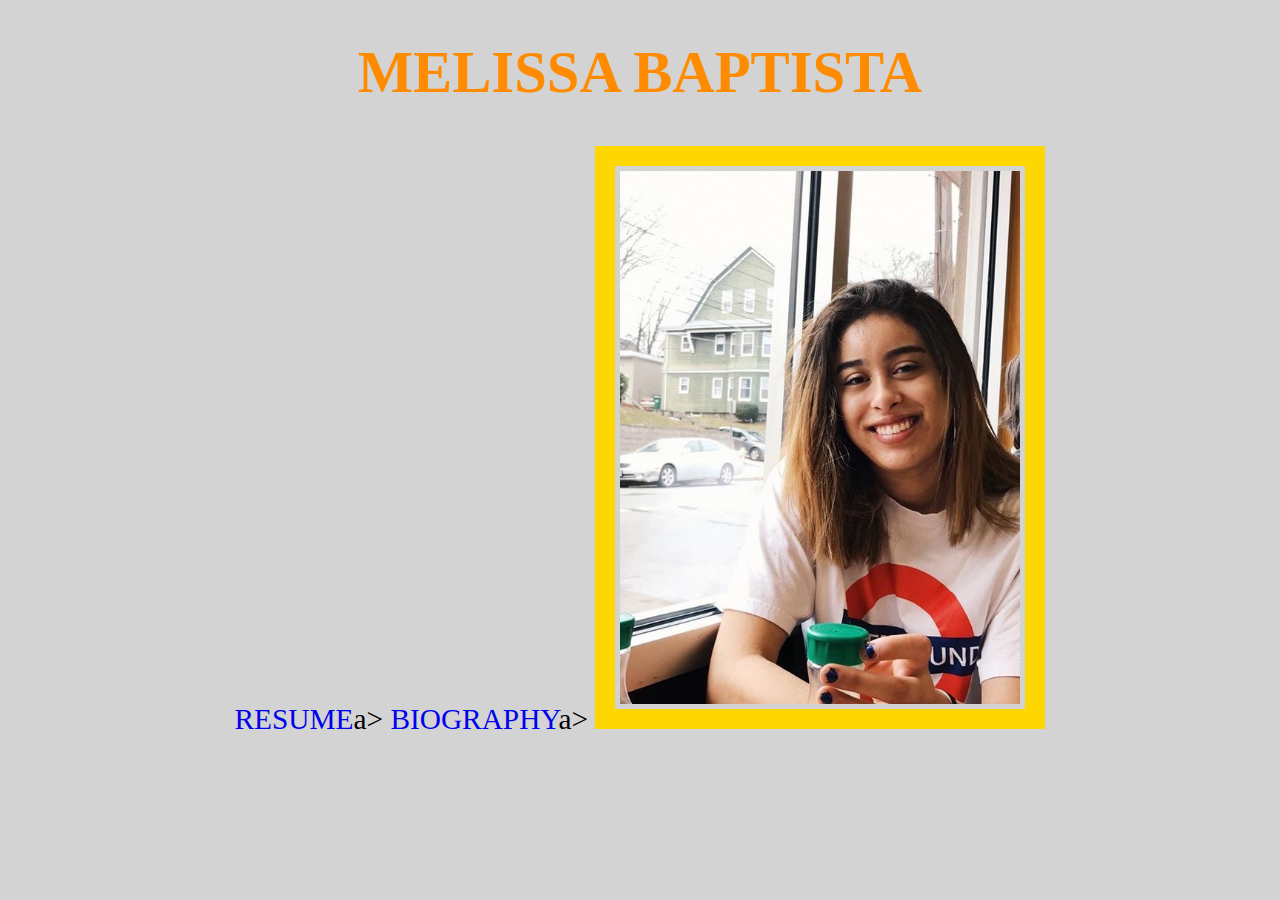
==== index.html @ 8eb2e097 "fix size img and added bio.html" ====
<!DOCTYPE html>

<html>

	<head>
		<meta charset="UTF-8">
		<title> Melissa Baptista's Portfolio </title>
		<link href="layout.css" rel="stylesheet" type="text/css">
	</head>

	<body>
		<h1> MELISSA BAPTISTA </h1>
		<u1>
			<l1> <a href="resume.html">RESUME</a>a></l1>
			<l1> <a href="bio.html">BIOGRAPHY</a>a></l1>
		</u1>
		<img src="mel pic.jpg" alt="PROFILE PIC">
	</body>
</html>
---- layout.css ----
/* CSS DOC */

body 
{
	font-family: "Impact", impact, serif;
	font-size: 22pt; 
    background-color: LightGray;
    text-align: center;
}
h1 {
    color: DarkOrange;
    text-align: center;
}
img {
    width: 400px;
    height: auto;
    border: 20px solid gold;
    padding: 5px;
}
li {
    color: DarkOrange;
    font-size: 30px;
}
a:link {
    text-decoration: none;
}
a:hover
{
     color:#00A0C6;
     text-decoration:none;
     cursor:pointer;
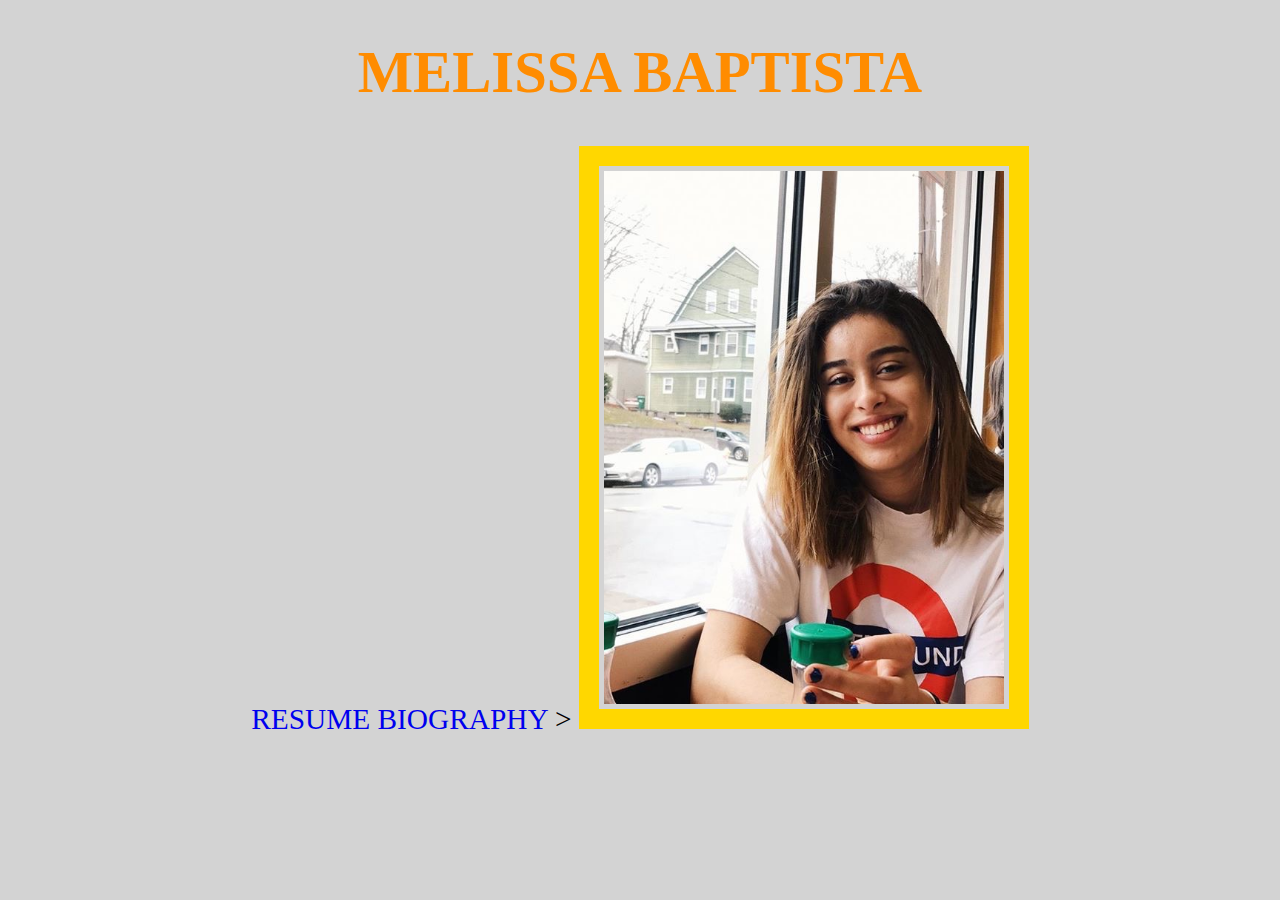
==== commit c56107a8: "fix index" ====
--- a/index.html
+++ b/index.html
@@ -11,9 +11,11 @@
 	<body>
 		<h1> MELISSA BAPTISTA </h1>
 		<u1>
-			<l1> <a href="resume.html">RESUME</a>a></l1>
-			<l1> <a href="bio.html">BIOGRAPHY</a>a></l1>
+			<l1> <a href="resume.html">RESUME</a></l1>
 		</u1>
+		<u1>
+			<l1> <a href="bio.html">BIOGRAPHY</a></l1>
+		</u1>>
 		<img src="mel pic.jpg" alt="PROFILE PIC">
 	</body>
 </html>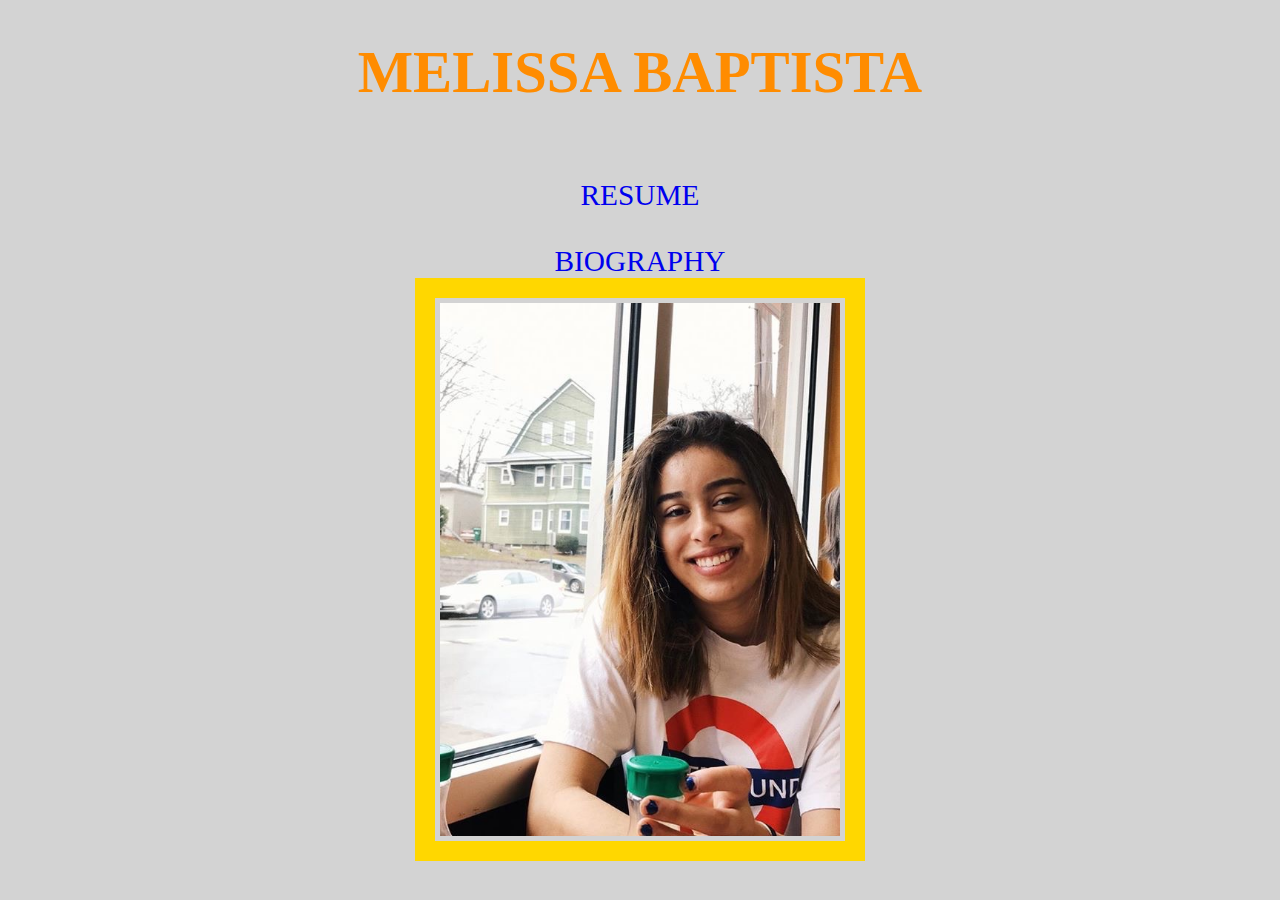
==== commit 9ba25f3d: "line br index" ====
--- a/index.html
+++ b/index.html
@@ -11,11 +11,14 @@
 	<body>
 		<h1> MELISSA BAPTISTA </h1>
 		<u1>
-			<l1> <a href="resume.html">RESUME</a></l1>
+			<br>
+				<l1> <a href="resume.html">RESUME</a></l1>
+			<br/>
+
+			<br>
+				<l1> <a href="bio.html">BIOGRAPHY</a></l1>
+			<br/>
 		</u1>
-		<u1>
-			<l1> <a href="bio.html">BIOGRAPHY</a></l1>
-		</u1>>
 		<img src="mel pic.jpg" alt="PROFILE PIC">
 	</body>
 </html>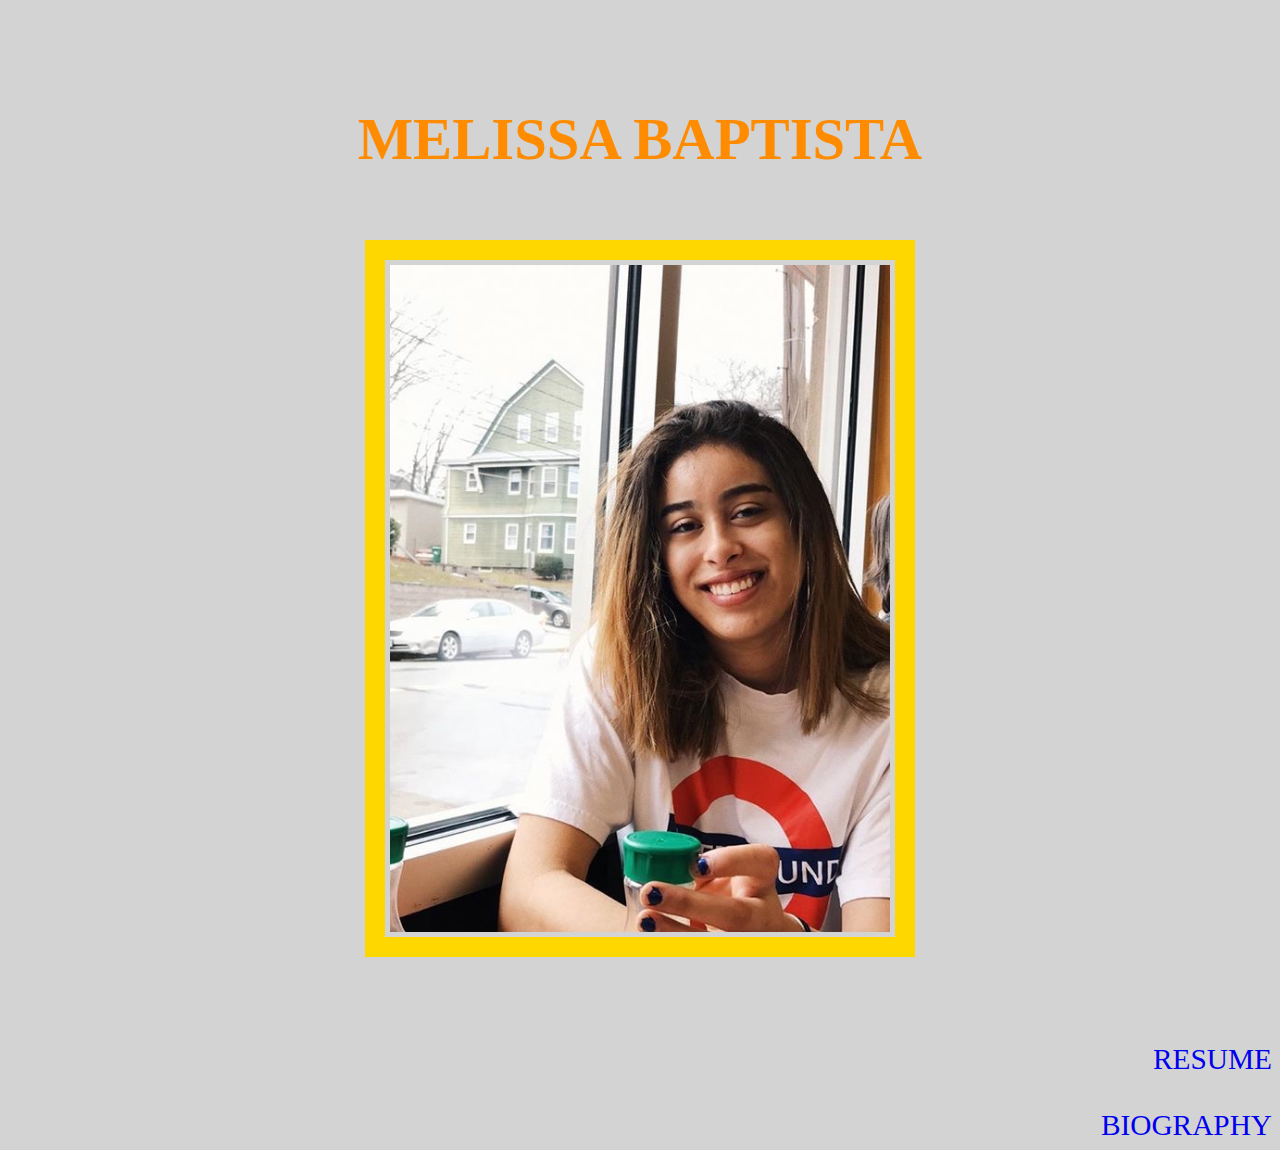
==== commit 2866ff84: "fix index" ====
--- a/index.html
+++ b/index.html
@@ -9,7 +9,13 @@
 	</head>
 
 	<body>
-		<h1> MELISSA BAPTISTA </h1>
+		<h1>
+		 <br>MELISSA BAPTISTA<br/> 
+		 <br>	
+			<img src="mel pic.jpg" alt="PROFILE PIC">
+		<br/>
+		</h1>
+
 		<u1>
 			<br>
 				<l1> <a href="resume.html">RESUME</a></l1>
@@ -19,6 +25,5 @@
 				<l1> <a href="bio.html">BIOGRAPHY</a></l1>
 			<br/>
 		</u1>
-		<img src="mel pic.jpg" alt="PROFILE PIC">
 	</body>
 </html>--- a/layout.css
+++ b/layout.css
@@ -5,14 +5,14 @@
 	font-family: "Impact", impact, serif;
 	font-size: 22pt; 
     background-color: LightGray;
-    text-align: center;
+    text-align: right;
 }
 h1 {
     color: DarkOrange;
     text-align: center;
 }
 img {
-    width: 400px;
+    width: 500px;
     height: auto;
     border: 20px solid gold;
     padding: 5px;
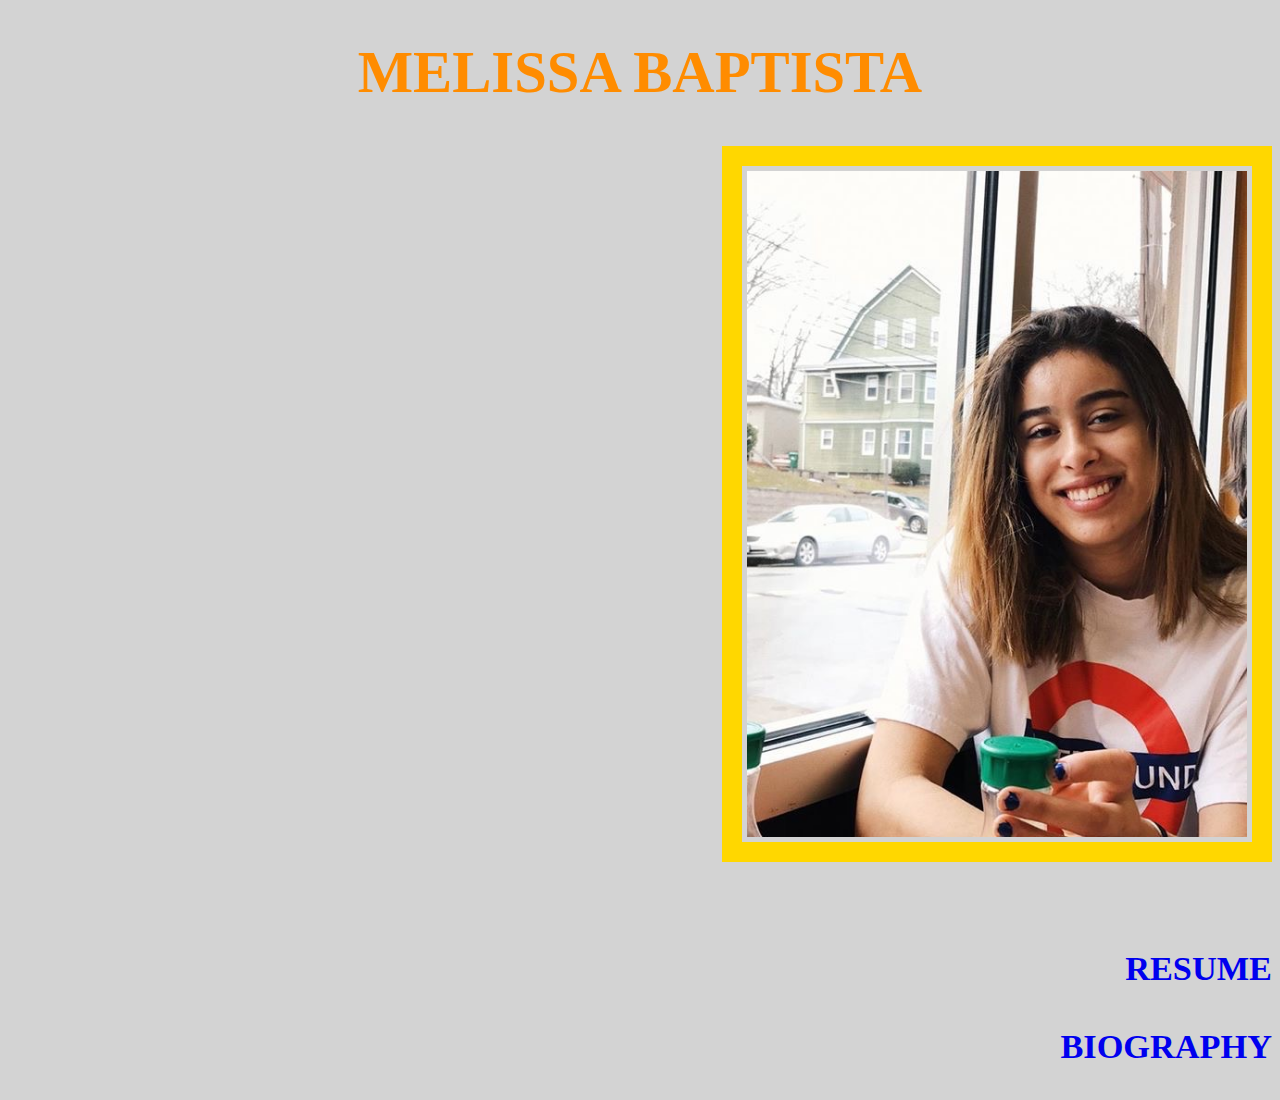
==== commit 3afe30d9: "separated headers" ====
--- a/index.html
+++ b/index.html
@@ -9,21 +9,13 @@
 	</head>
 
 	<body>
-		<h1>
-		 <br>MELISSA BAPTISTA<br/> 
-		 <br>	
+		<h1>MELISSA BAPTISTA</h1>
+		<h2>
 			<img src="mel pic.jpg" alt="PROFILE PIC">
-		<br/>
-		</h1>
-
-		<u1>
-			<br>
-				<l1> <a href="resume.html">RESUME</a></l1>
-			<br/>
-
-			<br>
-				<l1> <a href="bio.html">BIOGRAPHY</a></l1>
-			<br/>
-		</u1>
+		</h2>
+		<h3>
+			<br><a href="resume.html">RESUME</a></l1><br/>
+			<br><a href="bio.html">BIOGRAPHY</a><br/>
+		</h3>
 	</body>
 </html>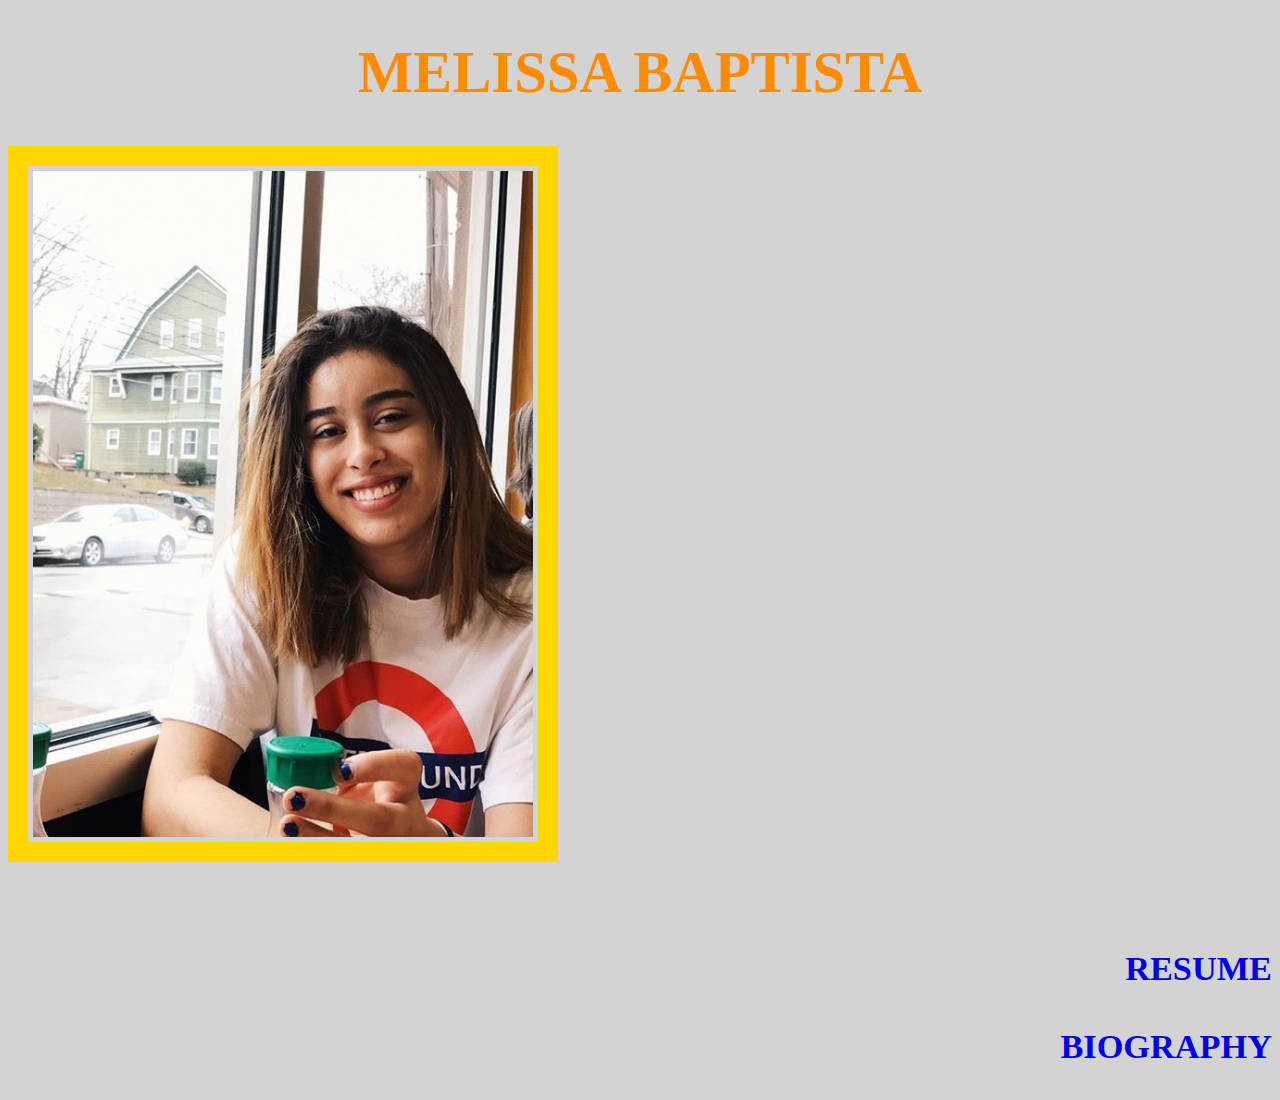
==== commit 5f3df5d0: "add the rest of css files" ====
--- a/index.html
+++ b/index.html
@@ -14,7 +14,7 @@
 			<img src="mel pic.jpg" alt="PROFILE PIC">
 		</h2>
 		<h3>
-			<br><a href="resume.html">RESUME</a></l1><br/>
+			<br><a href="resume.html">RESUME</a><br/>
 			<br><a href="bio.html">BIOGRAPHY</a><br/>
 		</h3>
 	</body>
--- a/layout.css
+++ b/layout.css
@@ -5,11 +5,18 @@
 	font-family: "Impact", impact, serif;
 	font-size: 22pt; 
     background-color: LightGray;
-    text-align: right;
 }
 h1 {
     color: DarkOrange;
     text-align: center;
+}
+h2 {
+    color: DarkOrange;
+    text-align: left;
+}
+h3 {
+    color: DarkOrange;
+    text-align: right;
 }
 img {
     width: 500px;
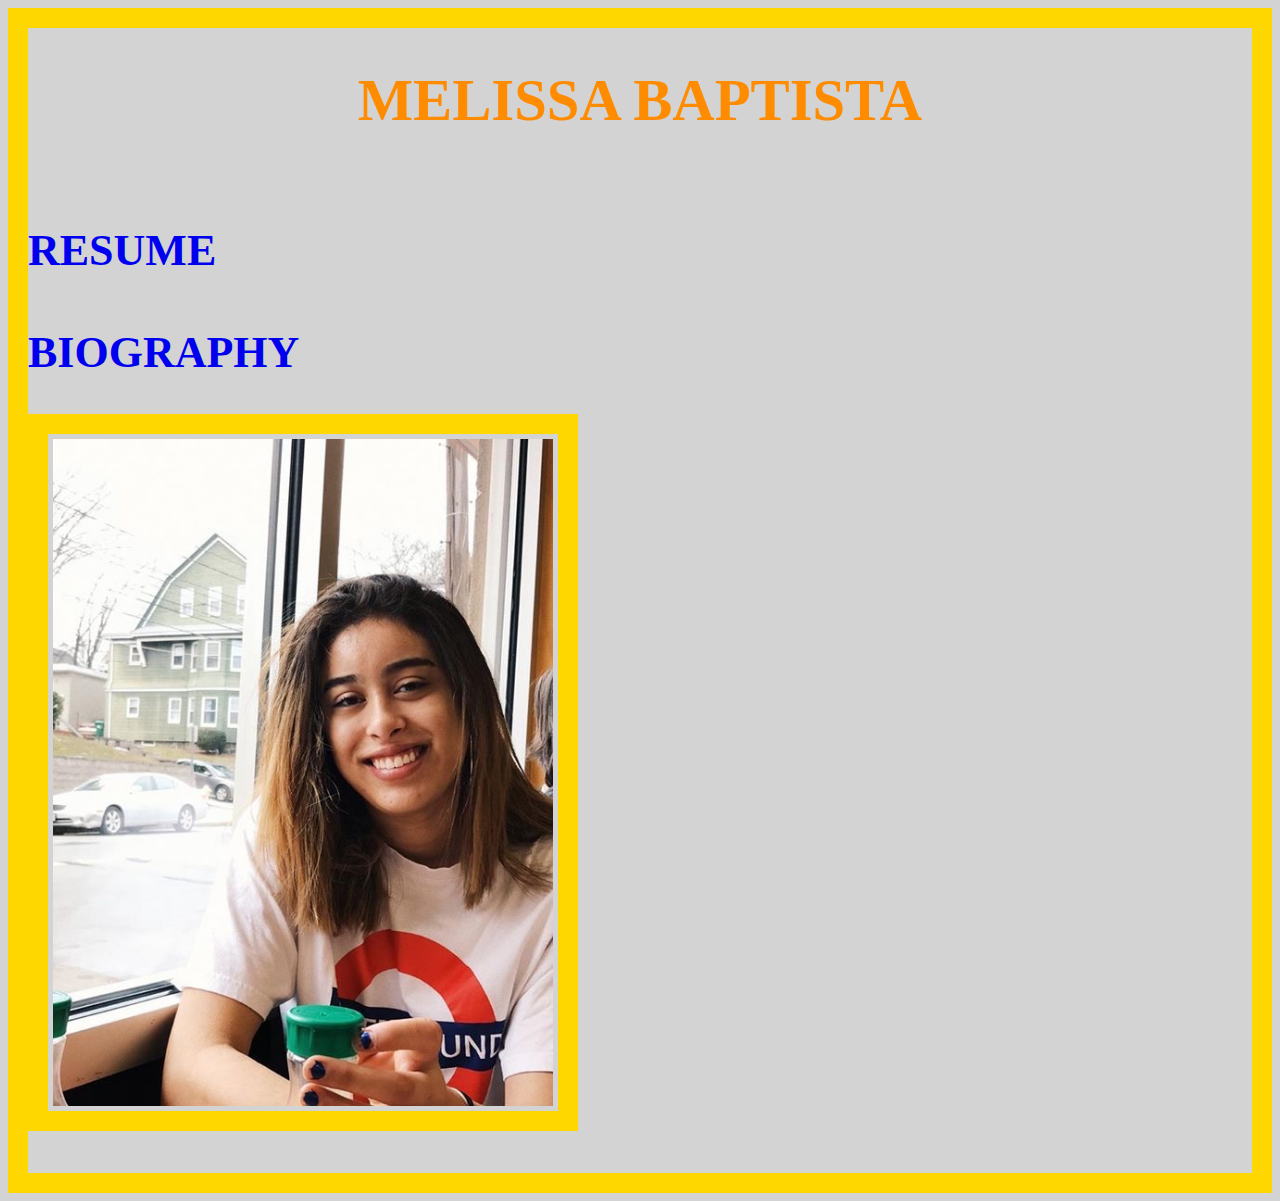
==== commit c5658983: "fix resume" ====
--- a/index.html
+++ b/index.html
@@ -11,11 +11,11 @@
 	<body>
 		<h1>MELISSA BAPTISTA</h1>
 		<h2>
-			<img src="mel pic.jpg" alt="PROFILE PIC">
+			<br><a href="resume.html">RESUME</a><br/>
+			<br><a href="bio.html">BIOGRAPHY</a><br/>
 		</h2>
 		<h3>
-			<br><a href="resume.html">RESUME</a><br/>
-			<br><a href="bio.html">BIOGRAPHY</a><br/>
+			<img src="mel pic.jpg" alt="PROFILE PIC">
 		</h3>
 	</body>
 </html>--- a/layout.css
+++ b/layout.css
@@ -5,6 +5,7 @@
 	font-family: "Impact", impact, serif;
 	font-size: 22pt; 
     background-color: LightGray;
+    border: 20px solid gold;
 }
 h1 {
     color: DarkOrange;
@@ -16,7 +17,7 @@
 }
 h3 {
     color: DarkOrange;
-    text-align: right;
+    text-align: left;
 }
 img {
     width: 500px;
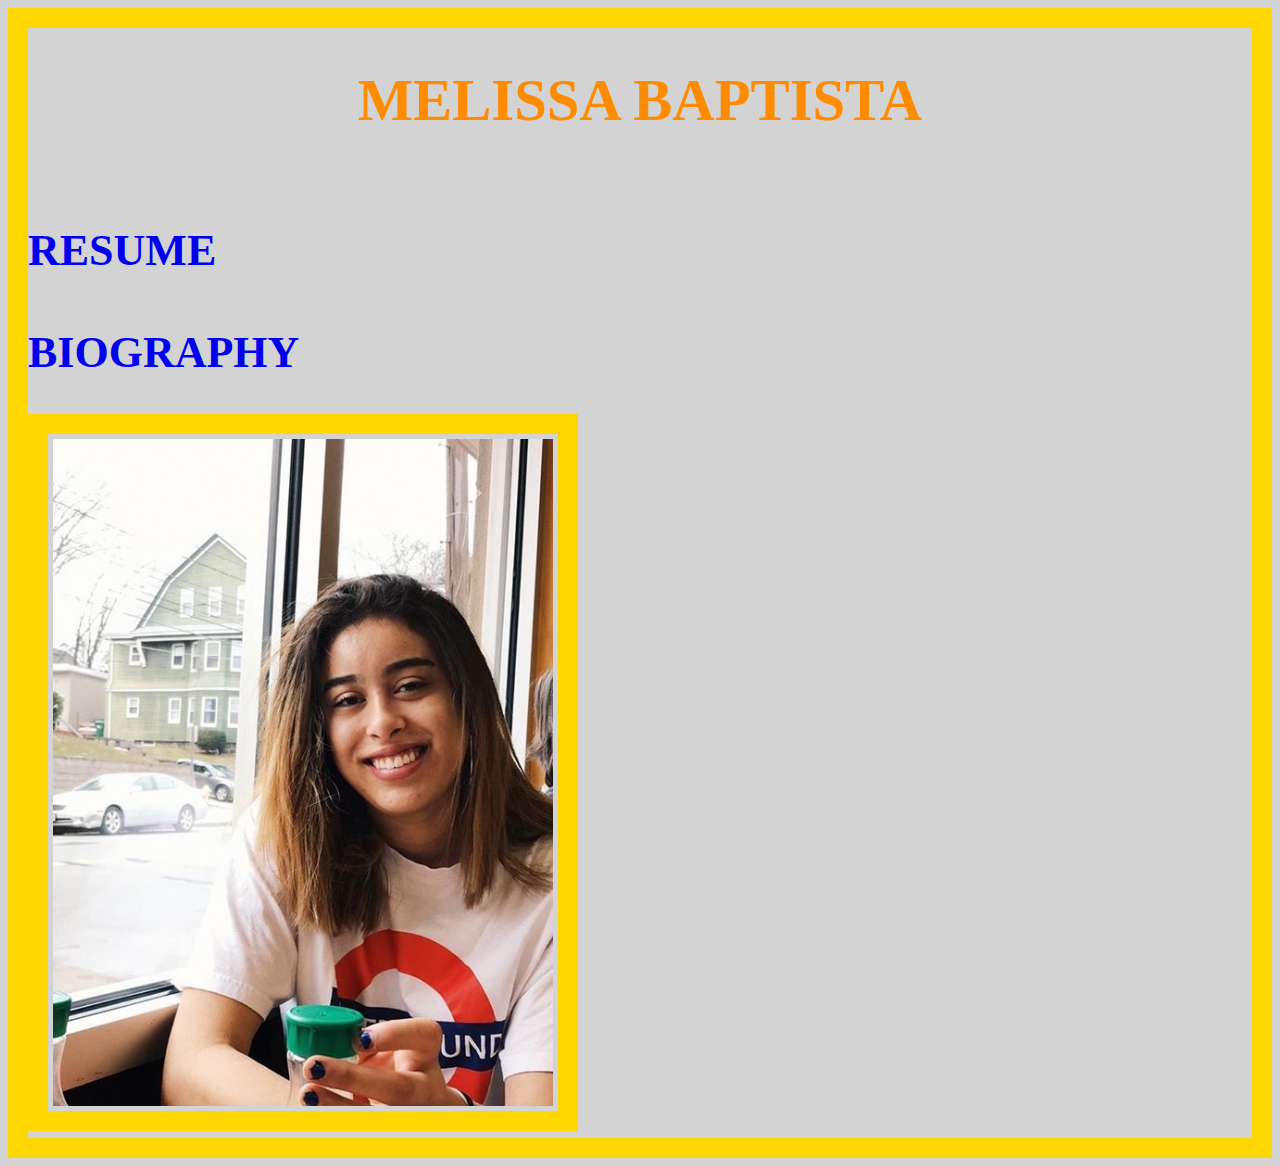
==== commit 4c5c8866: "fix resume" ====
--- a/index.html
+++ b/index.html
@@ -14,8 +14,6 @@
 			<br><a href="resume.html">RESUME</a><br/>
 			<br><a href="bio.html">BIOGRAPHY</a><br/>
 		</h2>
-		<h3>
-			<img src="mel pic.jpg" alt="PROFILE PIC">
-		</h3>
+		<img src="mel pic.jpg" alt="PROFILE PIC">
 	</body>
 </html>--- a/layout.css
+++ b/layout.css
@@ -15,10 +15,7 @@
     color: DarkOrange;
     text-align: left;
 }
-h3 {
-    color: DarkOrange;
-    text-align: left;
-}
+
 img {
     width: 500px;
     height: auto;
